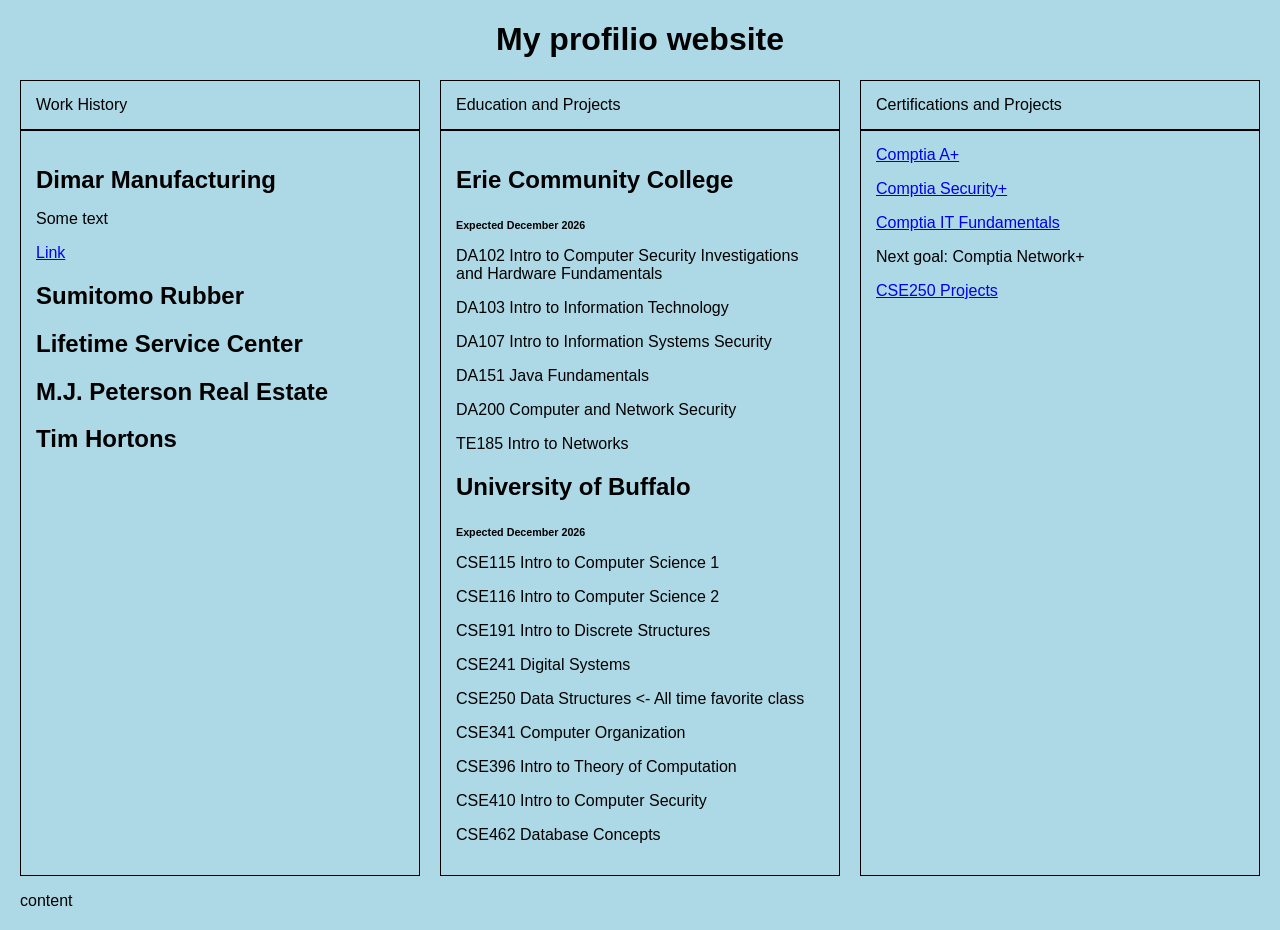
==== index.html @ f4823182 "Add course details for Erie Community College and UB" ====
<!DOCTYPE html>
<html>
  
<head>
  <link rel="stylesheet" href="style.css">
<title>My Site</title>
</head>
  
<body>

<h1 class="centered">My profilio website</h1>

<div class="row">
  <div class="col">Work History</div>
  <div class="col">Education and Projects</div>
  <div class="col">Certifications and Projects</div>
</div>




  <div class="row">
  <div class="col">
    <h2>Dimar Manufacturing</h2>
    <p>Some text</p>
    <a href="#">Link</a>

    <h2>Sumitomo Rubber</h2>

    <h2>Lifetime Service Center</h2>

    <h2>M.J. Peterson Real Estate</h2>

    <h2>Tim Hortons</h2>
  </div>
    
  <div class="col">
    <h2>Erie Community College</h2>
    <h6>Expected December 2026</h6>
    
    <p>DA102 Intro to Computer Security Investigations and Hardware Fundamentals</p>
    <p>DA103 Intro to Information Technology</p>
    <p>DA107 Intro to Information Systems Security</p>
    <p>DA151 Java Fundamentals</p>
    <p>DA200 Computer and Network Security</p>
    <p>TE185 Intro to Networks</p>

    <h2>University of Buffalo</h2>
    <h6>Expected December 2026</h6>
    
    <p>CSE115 Intro to Computer Science 1</p>
    <p>CSE116 Intro to Computer Science 2</p>
    <p>CSE191 Intro to Discrete Structures</p>
    <p>CSE241 Digital Systems</p>
    <p>CSE250 Data Structures <- All time favorite class</p>
    <p>CSE341 Computer Organization</p>
    <p>CSE396 Intro to Theory of Computation</p>
    <p>CSE410 Intro to Computer Security</p>
    <p>CSE462 Database Concepts</p>
    

    
    
  </div>
    
  <div class="col">
  <a href="CompTIA A+ ce certificate.pdf">Comptia A+</a>
    <p></p>
  <a href="CompTIA Security+ ce certificate.pdf">Comptia Security+</a>
    <p></p>
  <a href="CompTIA IT Fundamentals (ITF+) Certification certificate.pdf">Comptia IT Fundamentals</a>
    <p>Next goal: Comptia Network+</p>

    <a href="250homeworks.html">CSE250 Projects</a>
 
  </div>
</div>
  
<p>content</p>
</body>
</html>
---- style.css ----
body {
  font-family: Arial, sans-serif;
  margin: 20px;
  
  background-color: lightblue;
}

h2, h6 {
  margin-bottom: 5px;
}
.centered {
  text-align: center;
}

.row {
  display: flex;
  gap: 20px;
}

.col {
  flex: 1;
  padding: 15px;
  border: 1px solid black;
}
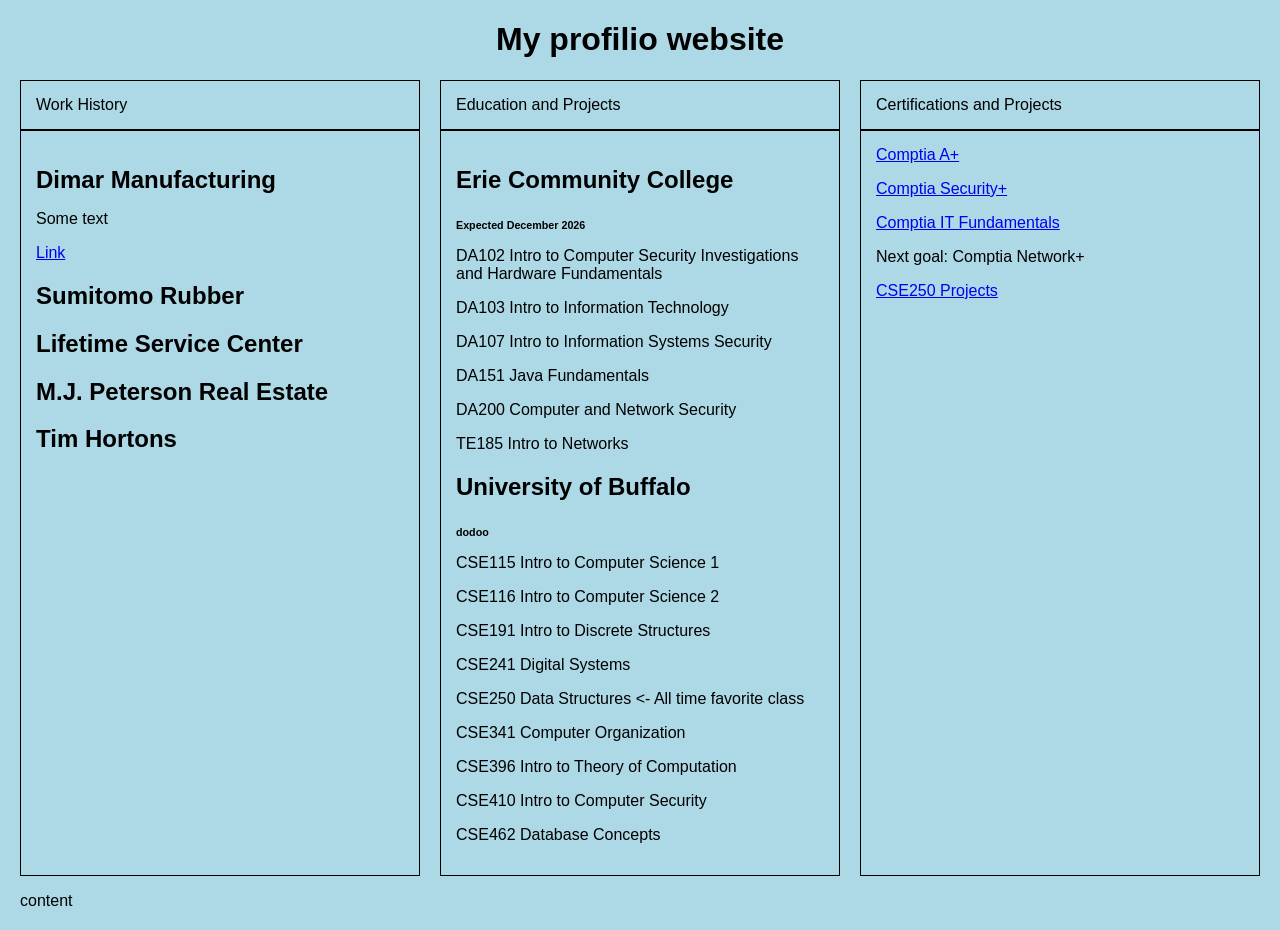
==== commit 2f821644: "Change expected graduation date to 'dodoo'" ====
--- a/index.html
+++ b/index.html
@@ -46,7 +46,7 @@
     <p>TE185 Intro to Networks</p>
 
     <h2>University of Buffalo</h2>
-    <h6>Expected December 2026</h6>
+    <h6>dodoo</h6>
     
     <p>CSE115 Intro to Computer Science 1</p>
     <p>CSE116 Intro to Computer Science 2</p>
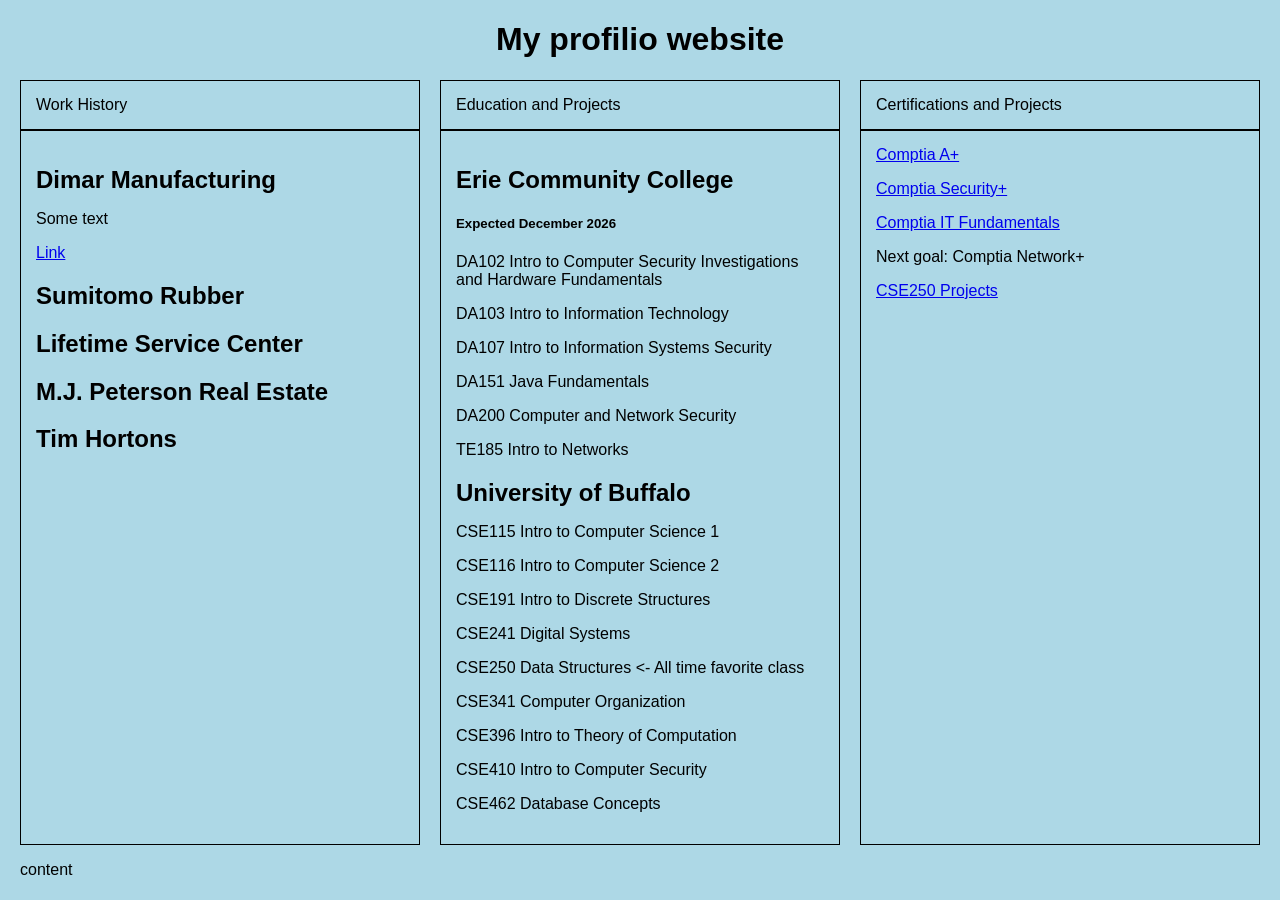
==== commit bc85c931: "Change header from h6 to h5 for consistency" ====
--- a/index.html
+++ b/index.html
@@ -36,7 +36,7 @@
     
   <div class="col">
     <h2>Erie Community College</h2>
-    <h6>Expected December 2026</h6>
+    <h5>Expected December 2026</h5>
     
     <p>DA102 Intro to Computer Security Investigations and Hardware Fundamentals</p>
     <p>DA103 Intro to Information Technology</p>
@@ -46,7 +46,6 @@
     <p>TE185 Intro to Networks</p>
 
     <h2>University of Buffalo</h2>
-    <h6>dodoo</h6>
     
     <p>CSE115 Intro to Computer Science 1</p>
     <p>CSE116 Intro to Computer Science 2</p>
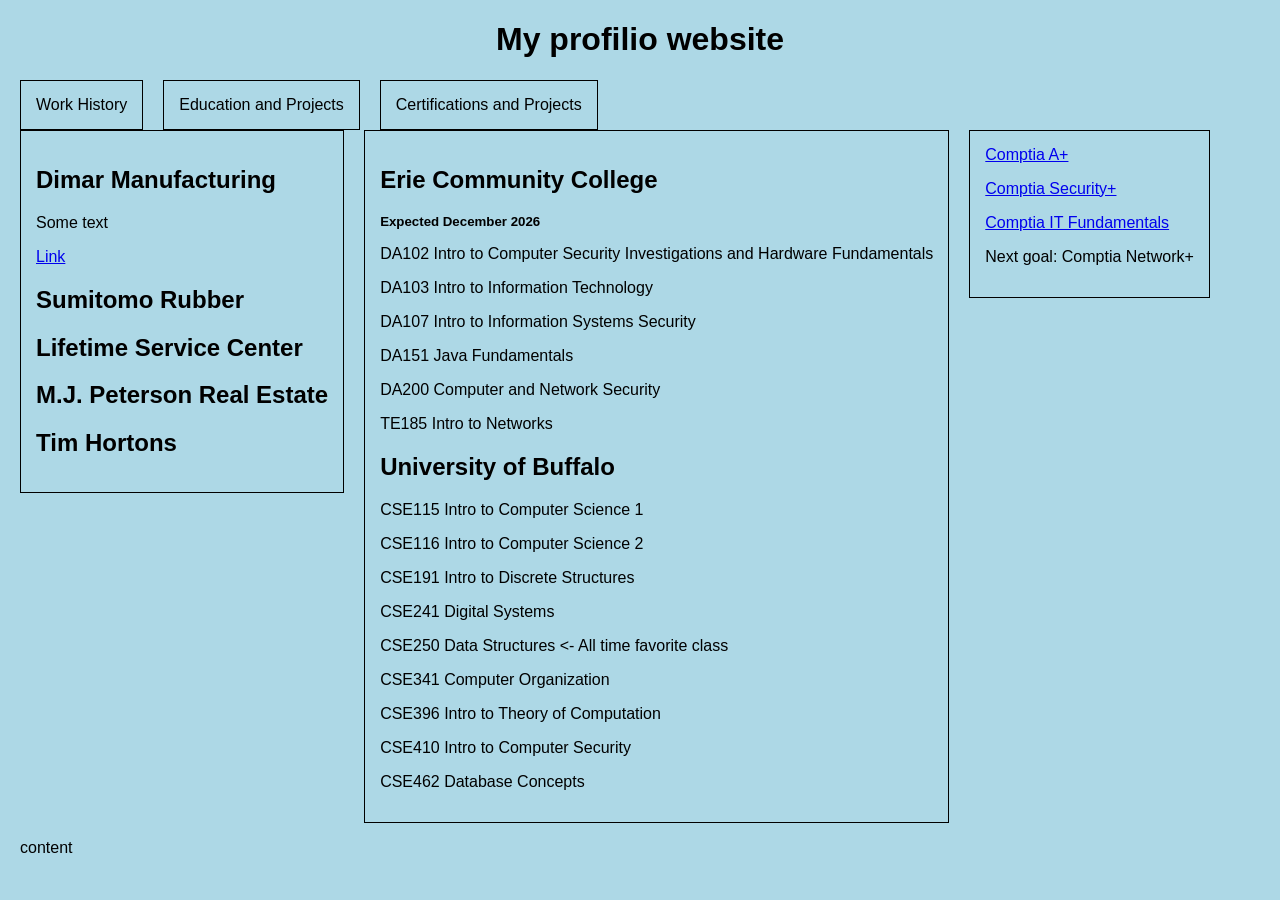
==== commit 863ed436: "Update index.html" ====
--- a/index.html
+++ b/index.html
@@ -70,7 +70,7 @@
   <a href="CompTIA IT Fundamentals (ITF+) Certification certificate.pdf">Comptia IT Fundamentals</a>
     <p>Next goal: Comptia Network+</p>
 
-    <a href="250homeworks.html">CSE250 Projects</a>
+ <!--   <a href="250homeworks.html">CSE250 Projects</a> -->
  
   </div>
 </div>
--- a/style.css
+++ b/style.css
@@ -5,9 +5,7 @@
   background-color: lightblue;
 }
 
-h2, h6 {
-  margin-bottom: 5px;
-}
+
 .centered {
   text-align: center;
 }
@@ -15,10 +13,20 @@
 .row {
   display: flex;
   gap: 20px;
+  align-items: flex-start;
 }
 
 .col {
-  flex: 1;
+  
   padding: 15px;
   border: 1px solid black;
 }
+
+ .col h5  { 
+  margin-top: 5px; /* smaller space above */ 
+  margin-bottom: 5px; /* smaller space below */
+       
+}
+
+
+
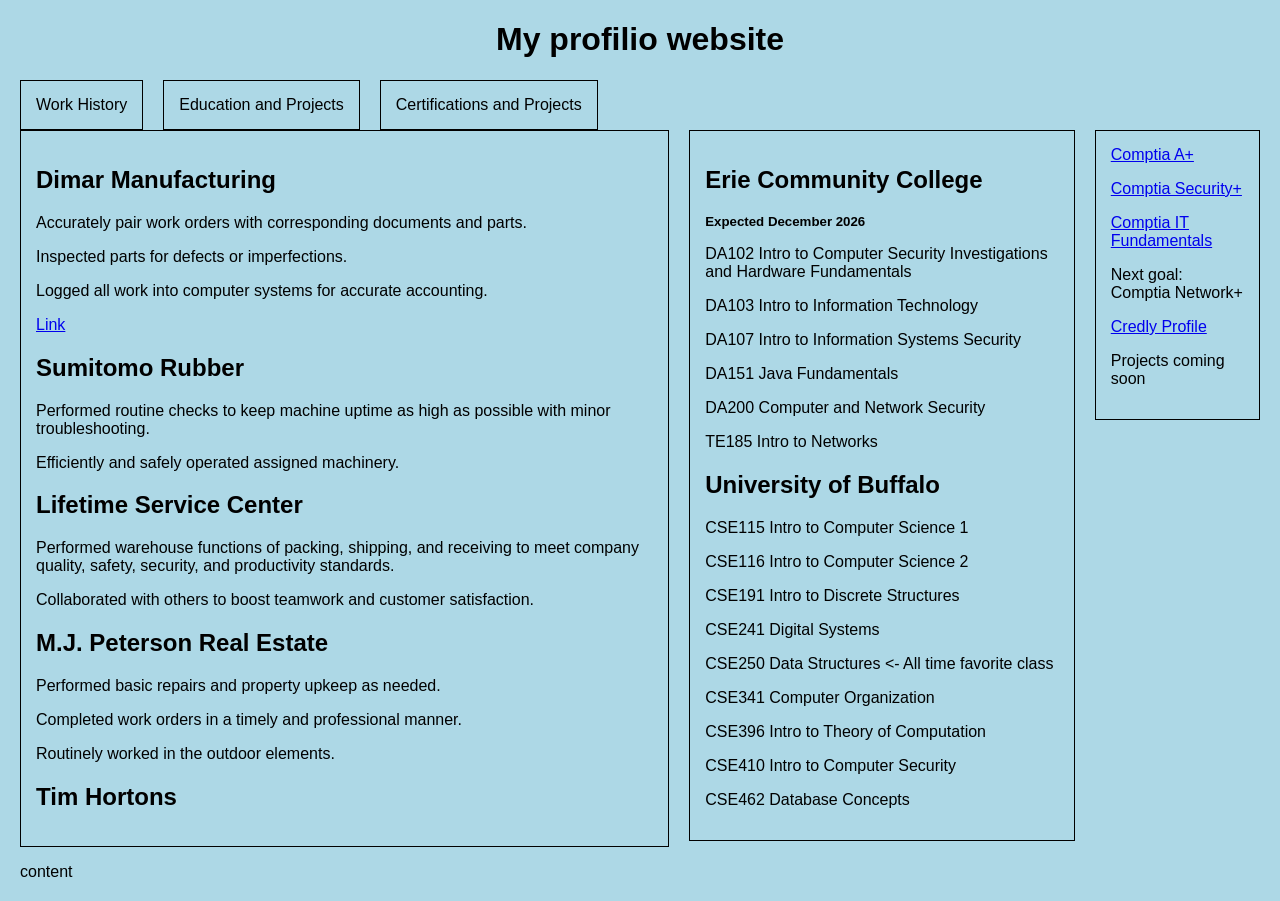
==== commit 39a6d663: "Update index.html" ====
--- a/index.html
+++ b/index.html
@@ -22,14 +22,23 @@
   <div class="row">
   <div class="col">
     <h2>Dimar Manufacturing</h2>
-    <p>Some text</p>
+    <p>Accurately pair work orders with corresponding documents and parts.</p>
+    <p>Inspected parts for defects or imperfections.</p>
+    <p>Logged all work into computer systems for accurate accounting.</p>
     <a href="#">Link</a>
 
     <h2>Sumitomo Rubber</h2>
+    <p>Performed routine checks to keep machine uptime as high as possible with minor troubleshooting.</p>
+    <p>Efficiently and safely operated assigned machinery.</p>
 
     <h2>Lifetime Service Center</h2>
+    <p>Performed warehouse functions of packing, shipping, and receiving to meet company quality, safety, security, and productivity standards.</p>
+    <p>Collaborated with others to boost teamwork and customer satisfaction.</p>
 
     <h2>M.J. Peterson Real Estate</h2>
+    <p>Performed basic repairs and property upkeep as needed.</p>
+    <p>Completed work orders in a timely and professional manner.</p>
+    <p>Routinely worked in the outdoor elements.</p>
 
     <h2>Tim Hortons</h2>
   </div>
@@ -69,8 +78,12 @@
     <p></p>
   <a href="CompTIA IT Fundamentals (ITF+) Certification certificate.pdf">Comptia IT Fundamentals</a>
     <p>Next goal: Comptia Network+</p>
+  
+     <a href="https://www.credly.com/users/michael-lustri">Credly Profile</a>
 
  <!--   <a href="250homeworks.html">CSE250 Projects</a> -->
+    <p>Projects coming soon</p>
+    
  
   </div>
 </div>
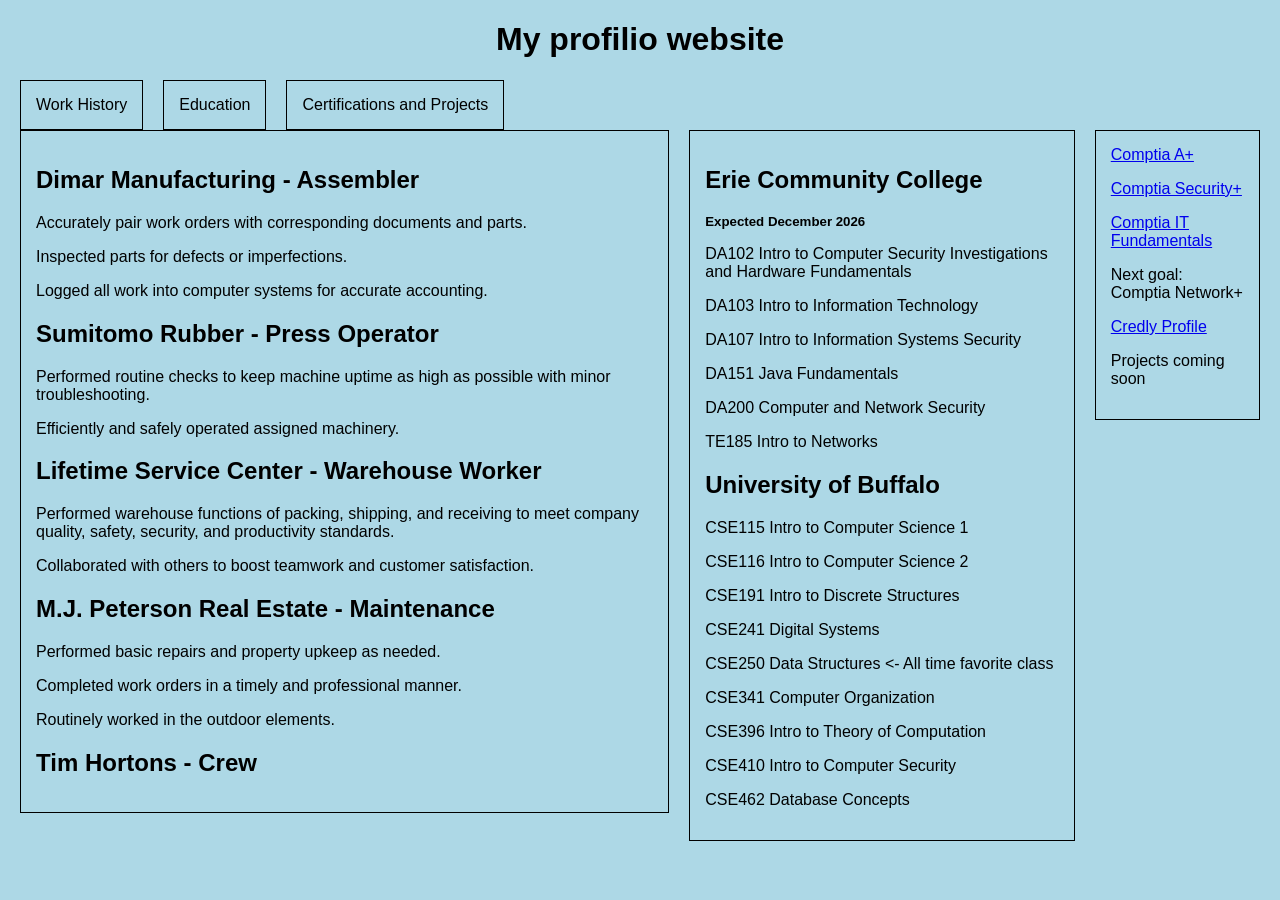
==== commit 54d8c43c: "Update index.html" ====
--- a/index.html
+++ b/index.html
@@ -12,7 +12,7 @@
 
 <div class="row">
   <div class="col">Work History</div>
-  <div class="col">Education and Projects</div>
+  <div class="col">Education</div>
   <div class="col">Certifications and Projects</div>
 </div>
 
@@ -21,26 +21,26 @@
 
   <div class="row">
   <div class="col">
-    <h2>Dimar Manufacturing</h2>
+    <h2>Dimar Manufacturing - Assembler</h2>
     <p>Accurately pair work orders with corresponding documents and parts.</p>
     <p>Inspected parts for defects or imperfections.</p>
     <p>Logged all work into computer systems for accurate accounting.</p>
-    <a href="#">Link</a>
+    
 
-    <h2>Sumitomo Rubber</h2>
+    <h2>Sumitomo Rubber - Press Operator</h2>
     <p>Performed routine checks to keep machine uptime as high as possible with minor troubleshooting.</p>
     <p>Efficiently and safely operated assigned machinery.</p>
 
-    <h2>Lifetime Service Center</h2>
+    <h2>Lifetime Service Center - Warehouse Worker</h2>
     <p>Performed warehouse functions of packing, shipping, and receiving to meet company quality, safety, security, and productivity standards.</p>
     <p>Collaborated with others to boost teamwork and customer satisfaction.</p>
 
-    <h2>M.J. Peterson Real Estate</h2>
+    <h2>M.J. Peterson Real Estate - Maintenance</h2>
     <p>Performed basic repairs and property upkeep as needed.</p>
     <p>Completed work orders in a timely and professional manner.</p>
     <p>Routinely worked in the outdoor elements.</p>
 
-    <h2>Tim Hortons</h2>
+    <h2>Tim Hortons - Crew</h2>
   </div>
     
   <div class="col">
@@ -88,6 +88,7 @@
   </div>
 </div>
   
-<p>content</p>
+  <!-- <p>content</p>
+      <a href="#">Link</a>  -->
 </body>
 </html>
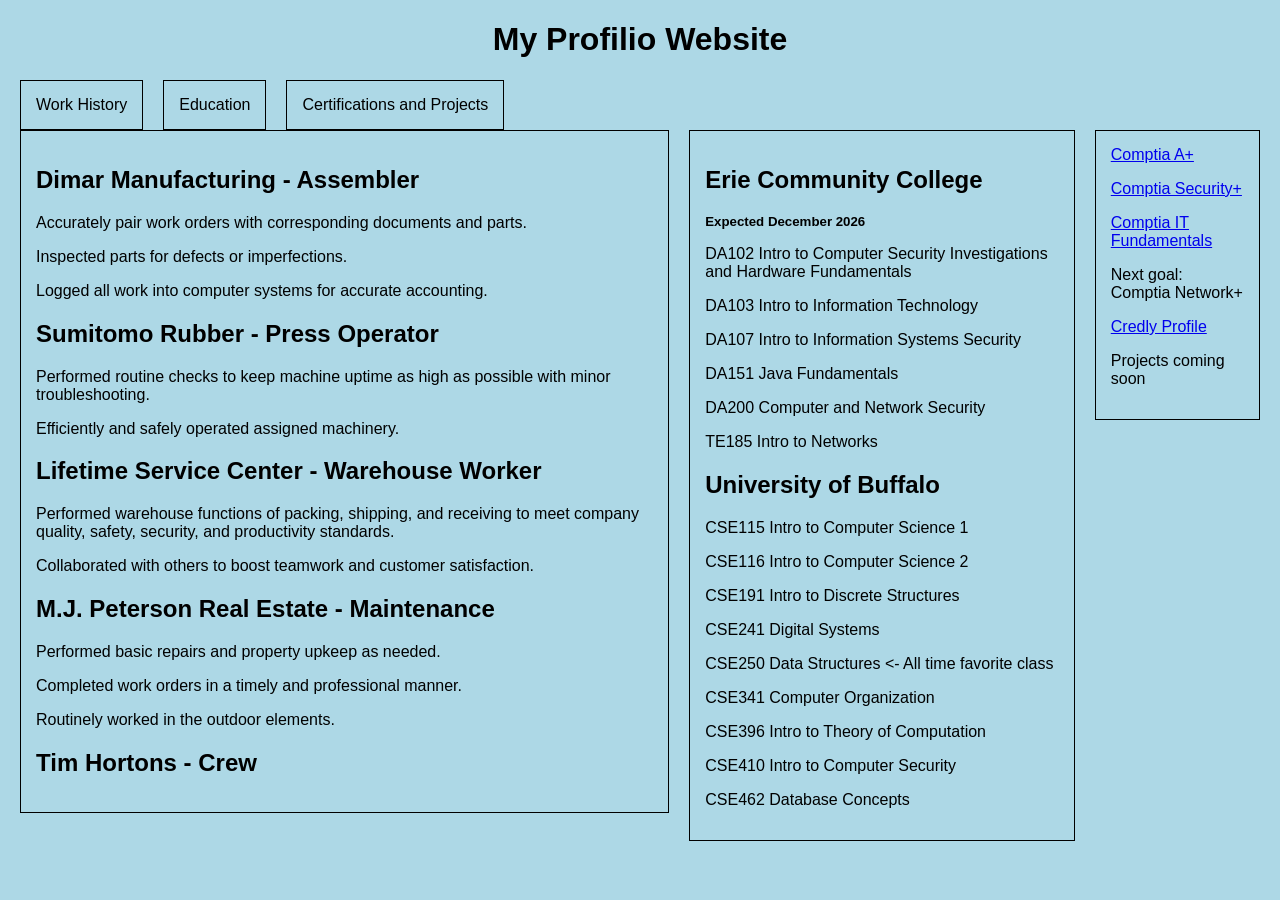
==== commit fc8f4de8: "Update index.html" ====
--- a/index.html
+++ b/index.html
@@ -8,7 +8,7 @@
   
 <body>
 
-<h1 class="centered">My profilio website</h1>
+<h1 class="centered">My Profilio Website</h1>
 
 <div class="row">
   <div class="col">Work History</div>
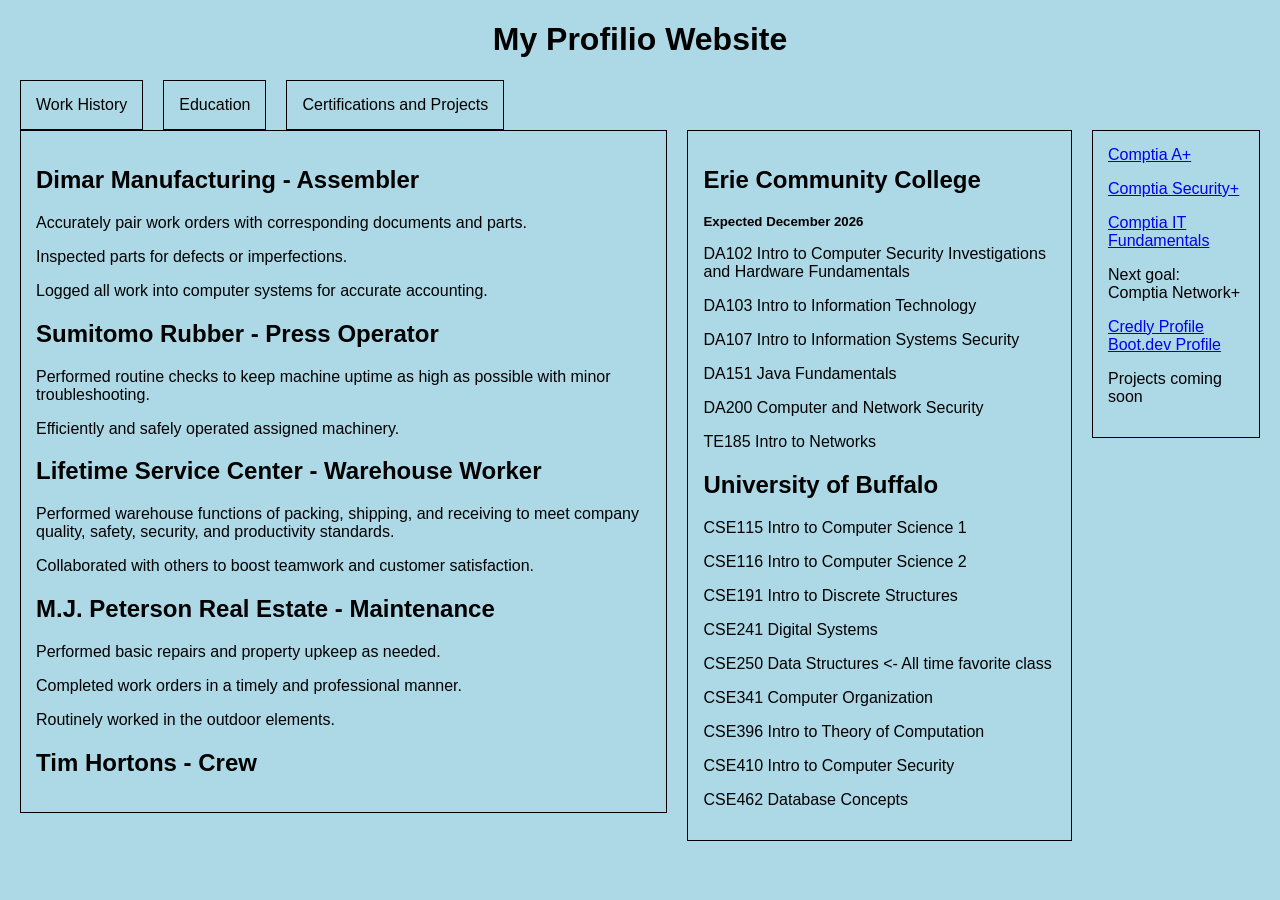
==== commit 13afaafa: "Update index.html" ====
--- a/index.html
+++ b/index.html
@@ -72,14 +72,12 @@
   </div>
     
   <div class="col">
-  <a href="CompTIA A+ ce certificate.pdf">Comptia A+</a>
-    <p></p>
-  <a href="CompTIA Security+ ce certificate.pdf">Comptia Security+</a>
-    <p></p>
+  <a href="CompTIA A+ ce certificate.pdf">Comptia A+</a> <p></p>
+  <a href="CompTIA Security+ ce certificate.pdf">Comptia Security+</a> <p></p>
   <a href="CompTIA IT Fundamentals (ITF+) Certification certificate.pdf">Comptia IT Fundamentals</a>
-    <p>Next goal: Comptia Network+</p>
-  
-     <a href="https://www.credly.com/users/michael-lustri">Credly Profile</a>
+  <p>Next goal: Comptia Network+</p>
+  <a href="https://www.credly.com/users/michael-lustri">Credly Profile</a>
+  <a href="https://www.boot.dev/u/mlustri">Boot.dev Profile</a>
 
  <!--   <a href="250homeworks.html">CSE250 Projects</a> -->
     <p>Projects coming soon</p>
